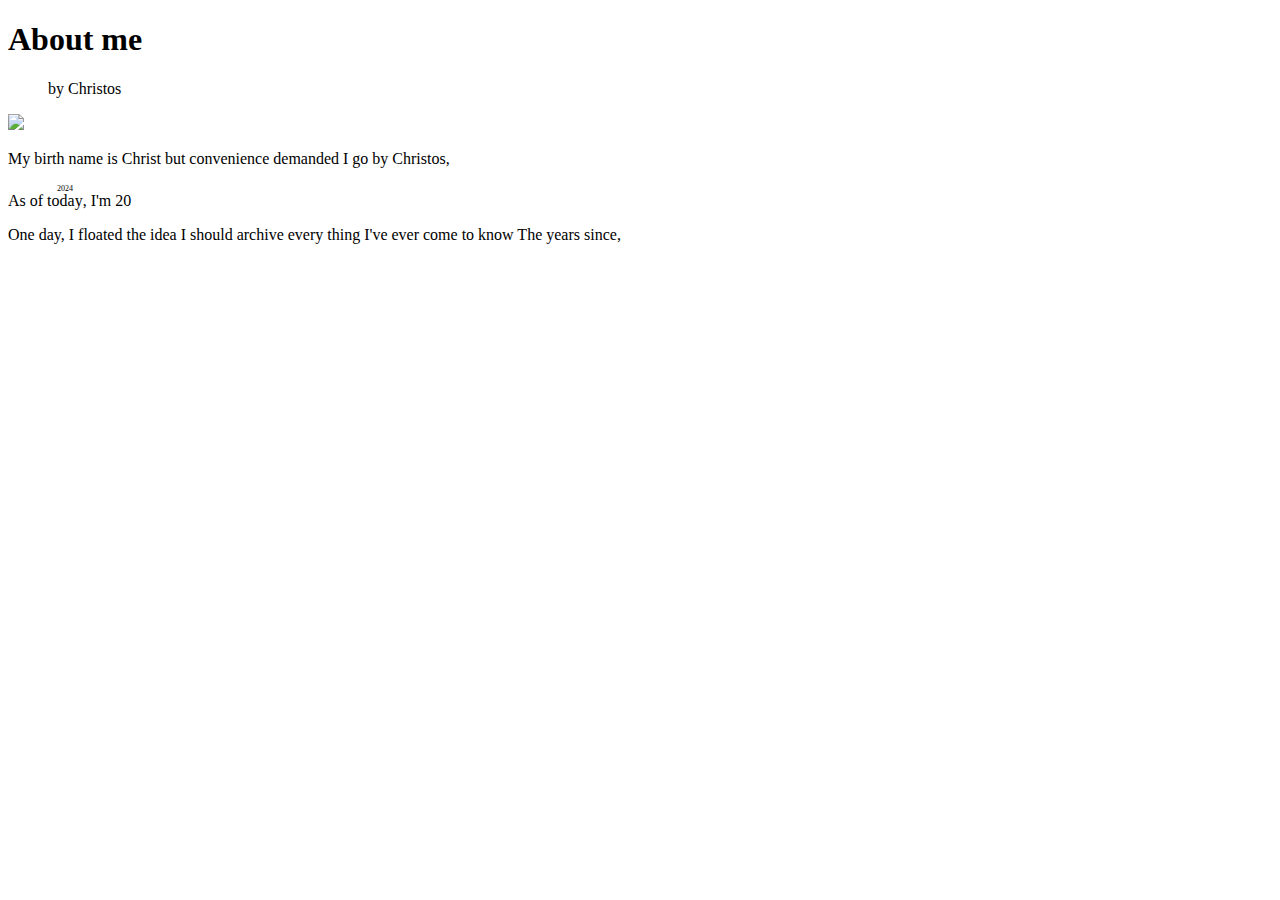
==== avsbq/src/contact.html @ b163de41 "o" ====
<!DOCTYPE html>
<html lang="en">
<head>
  <meta charset="UTF-8">
  <meta http-equiv="X-UA-Compatible" content="IE=edge">
  <meta name="viewport" content="width=device-width, initial-scale=1.0">
  <link rel="stylesheet" href="//bauherren.ovh/style.css">
<style>
@media (prefers-color-scheme: dark) {
	body {
		background-color: #000;
		color: #bdbdbd;
	}
	#menu {
		border-top: 1px solid #222;
	}
	#header {
		background-color: #111;
	}
	#nav a:hover {
		background-color: #222;
	}
	blockquote, pre, code {
		background-color: #111;
		border-color: #222;
	}
	a {
		color: #56c8ff;
	}
	#main img[src$=svg] {
		filter: invert(1);
	}
}
</style>
  <title>Christos</title>
</head>
<body>
  <header>
    <h1>About me</h1>
    <blockquote>by Christos</blockquote>
    <img src="//bauherren.ovh/img/ornament.svg" type="svg" id="ornament"/>
  <header>
<main>
<p>My birth name is Christ but convenience demanded I go by Christos,

<p>As of <ruby>today<rt>2024</rt></ruby>, I'm 20

<p>One day, I floated the idea I should archive every thing I've ever come to know

The years since, 

<!--
I've lost thousands of notes due to neglicence or data destruction

<p>Affectionately refer to myself as a digital nomad or cyber hitchhiker, 

<p>With my limited intelligence, I thought

--> 
</main>
</body>
</html>
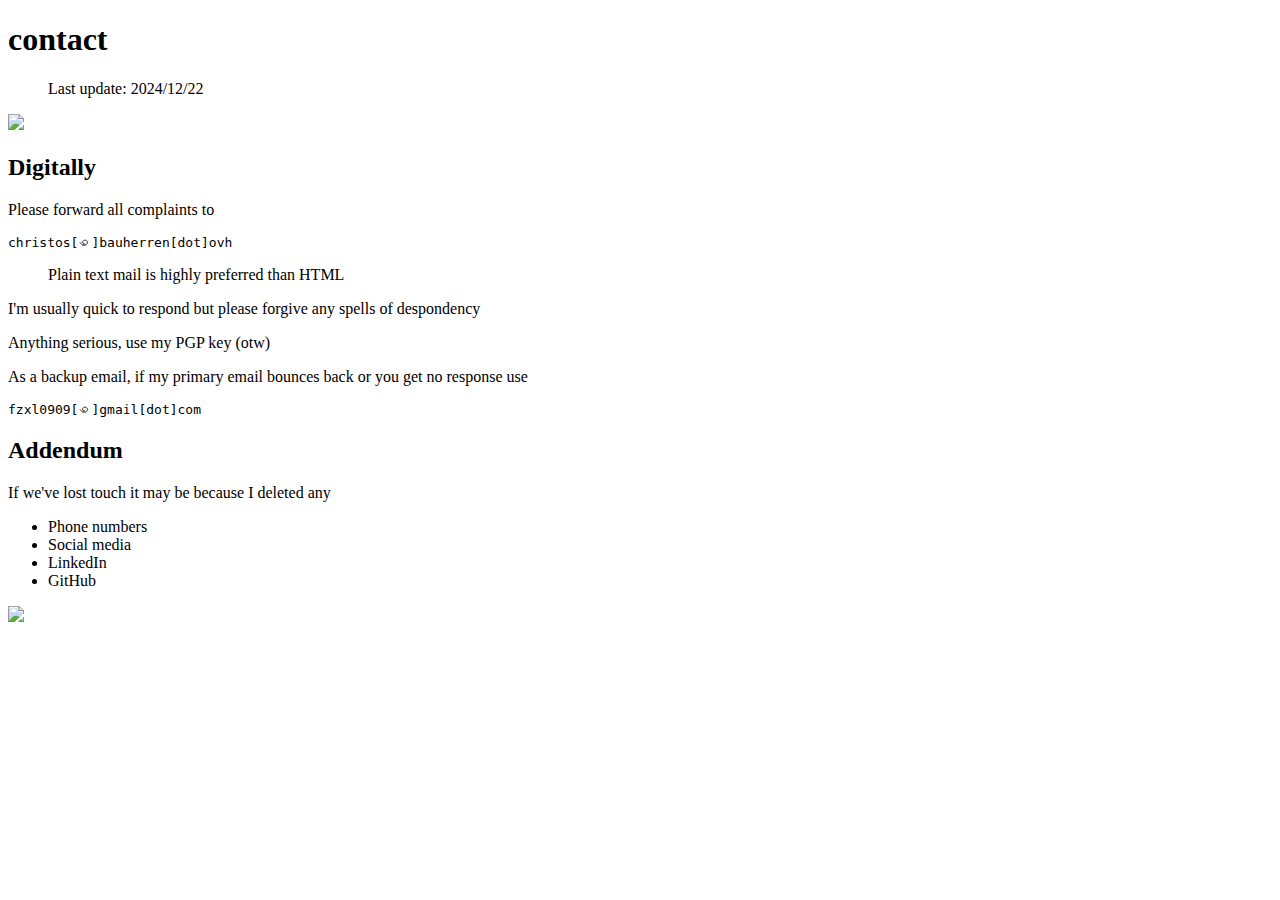
==== commit 1ded7d24: "test" ====
--- a/avsbq/src/contact.html
+++ b/avsbq/src/contact.html
@@ -1,62 +1,29 @@
-<!DOCTYPE html>
-<html lang="en">
-<head>
-  <meta charset="UTF-8">
-  <meta http-equiv="X-UA-Compatible" content="IE=edge">
-  <meta name="viewport" content="width=device-width, initial-scale=1.0">
-  <link rel="stylesheet" href="//bauherren.ovh/style.css">
-<style>
-@media (prefers-color-scheme: dark) {
-	body {
-		background-color: #000;
-		color: #bdbdbd;
-	}
-	#menu {
-		border-top: 1px solid #222;
-	}
-	#header {
-		background-color: #111;
-	}
-	#nav a:hover {
-		background-color: #222;
-	}
-	blockquote, pre, code {
-		background-color: #111;
-		border-color: #222;
-	}
-	a {
-		color: #56c8ff;
-	}
-	#main img[src$=svg] {
-		filter: invert(1);
-	}
-}
-</style>
-  <title>Christos</title>
-</head>
-<body>
-  <header>
-    <h1>About me</h1>
-    <blockquote>by Christos</blockquote>
-    <img src="//bauherren.ovh/img/ornament.svg" type="svg" id="ornament"/>
-  <header>
-<main>
-<p>My birth name is Christ but convenience demanded I go by Christos,
+<!doctype html><html><head><meta charset=UTF-8><meta http-equiv="X-UA-Compatible" content="IE=edge"><meta name="viewport" content="width=device-width, initial-scale=1.0"><link rel="stylesheet" href="//bauherren.ovh/style.css"><title>contact</title></head> <body> <header><h1>contact</h1><blockquote>Last update: 2024/12/22</blockquote><img src="//bauherren.ovh/img/ornament.svg" type="svg" id="ornament"/></header><main>
 
-<p>As of <ruby>today<rt>2024</rt></ruby>, I'm 20
+<h2>Digitally</h2>
 
-<p>One day, I floated the idea I should archive every thing I've ever come to know
+<p>Please forward all complaints to
 
-The years since, 
+<pre>christos[꩜]bauherren[dot]ovh</pre>
 
-<!--
-I've lost thousands of notes due to neglicence or data destruction
+<blockquote> Plain text mail is highly preferred than HTML </blockquote>
 
-<p>Affectionately refer to myself as a digital nomad or cyber hitchhiker, 
+<p>I'm usually quick to respond but please forgive any spells of despondency
+<p>
+Anything serious, use my PGP key (otw)
 
-<p>With my limited intelligence, I thought
+<p>As a backup email, if my primary email bounces back or you get no response use
 
---> 
-</main>
-</body>
-</html>
+<pre>fzxl0909[꩜]gmail[dot]com</pre>
+
+<h2>Addendum</h2>
+
+<p>If we've lost touch it may be because I deleted any
+<ul>
+<li>Phone numbers
+<li>Social media
+<li>LinkedIn
+<li>GitHub
+</ul>
+
+</main><footer><a href=/><img src="//bauherren.ovh/img/footer.svg" type="svg" width="25%"></a></footer></body></html>
